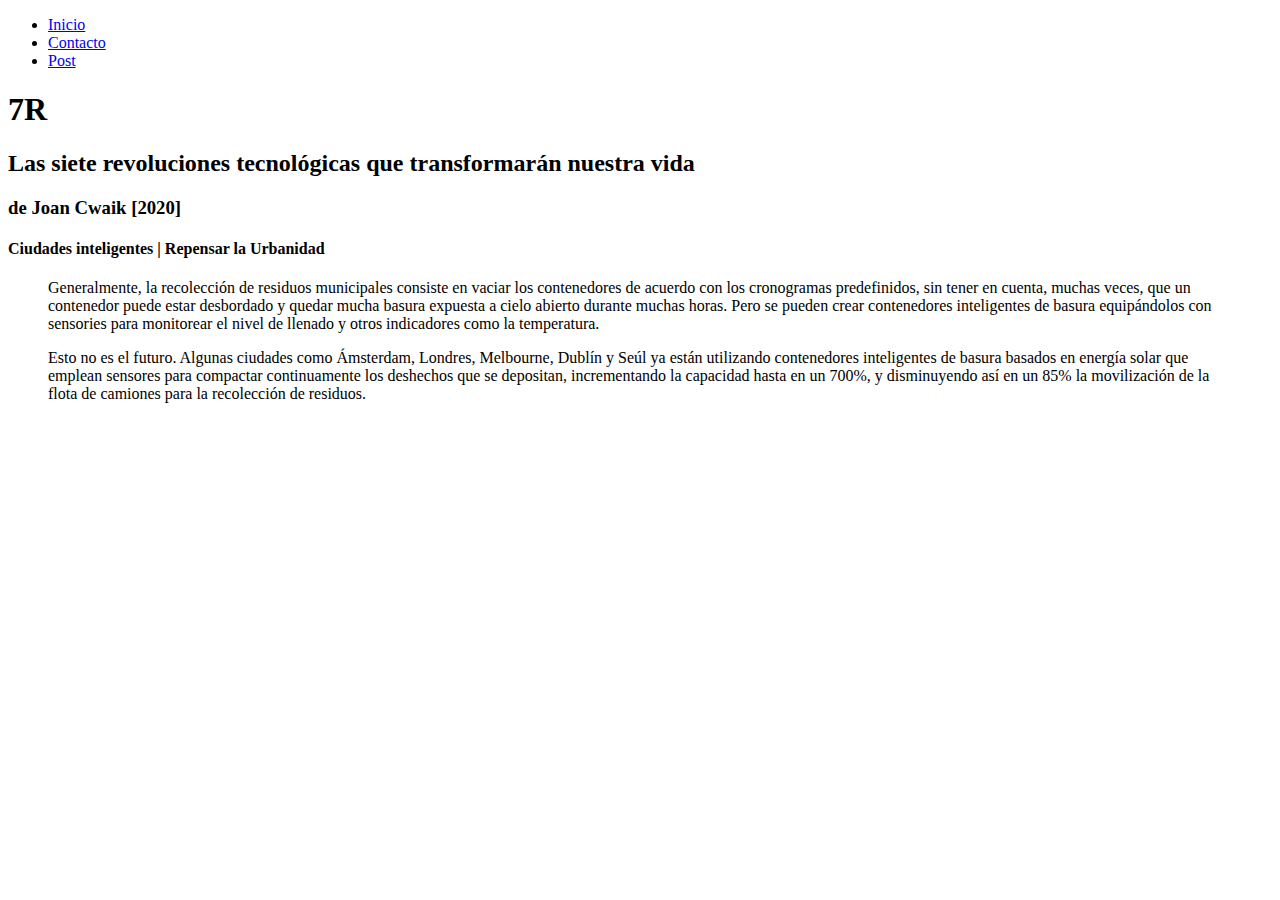
==== abc/index.html @ 6374f107 "inicio de repaso html css js" ====
<!DOCTYPE html>
<html lang="en">
<head>
    <meta charset="UTF-8">
    <meta name="viewport" content="width=device-width, initial-scale=1.0">
    <title>Sitio Mock, by Benjamín Juárez</title>
</head>
<body>
    <ul>
        <li><a href="index.html">Inicio</a></li>
        <li><a href="contacto.html">Contacto</a></li>
        <li><a href="post.html">Post</a></li>
    </ul>
    <h1>7R</h1>
    <h2>Las siete revoluciones tecnológicas que transformarán nuestra vida</h2>
    <h3>de Joan Cwaik [2020]</h3>
    <h4>Ciudades inteligentes | Repensar la Urbanidad</h4>
    <blockquote>
        <p>Generalmente, la recolección de residuos municipales consiste en vaciar los contenedores de acuerdo con los cronogramas predefinidos, sin tener en cuenta, muchas veces, que un contenedor puede estar desbordado y quedar mucha basura expuesta a cielo abierto durante muchas horas. Pero se pueden crear contenedores inteligentes de basura equipándolos con sensories para monitorear el nivel de llenado y otros indicadores como la temperatura.</p>
        <p>Esto no es el futuro. Algunas ciudades como Ámsterdam, Londres, Melbourne, Dublín y Seúl ya están utilizando contenedores inteligentes de basura basados en energía solar que emplean sensores para compactar continuamente los deshechos que se depositan, incrementando la capacidad hasta en un 700%, y disminuyendo así en un 85% la movilización de la flota de camiones para la recolección de residuos.</p>
    </blockquote>
    
</body>
</html>
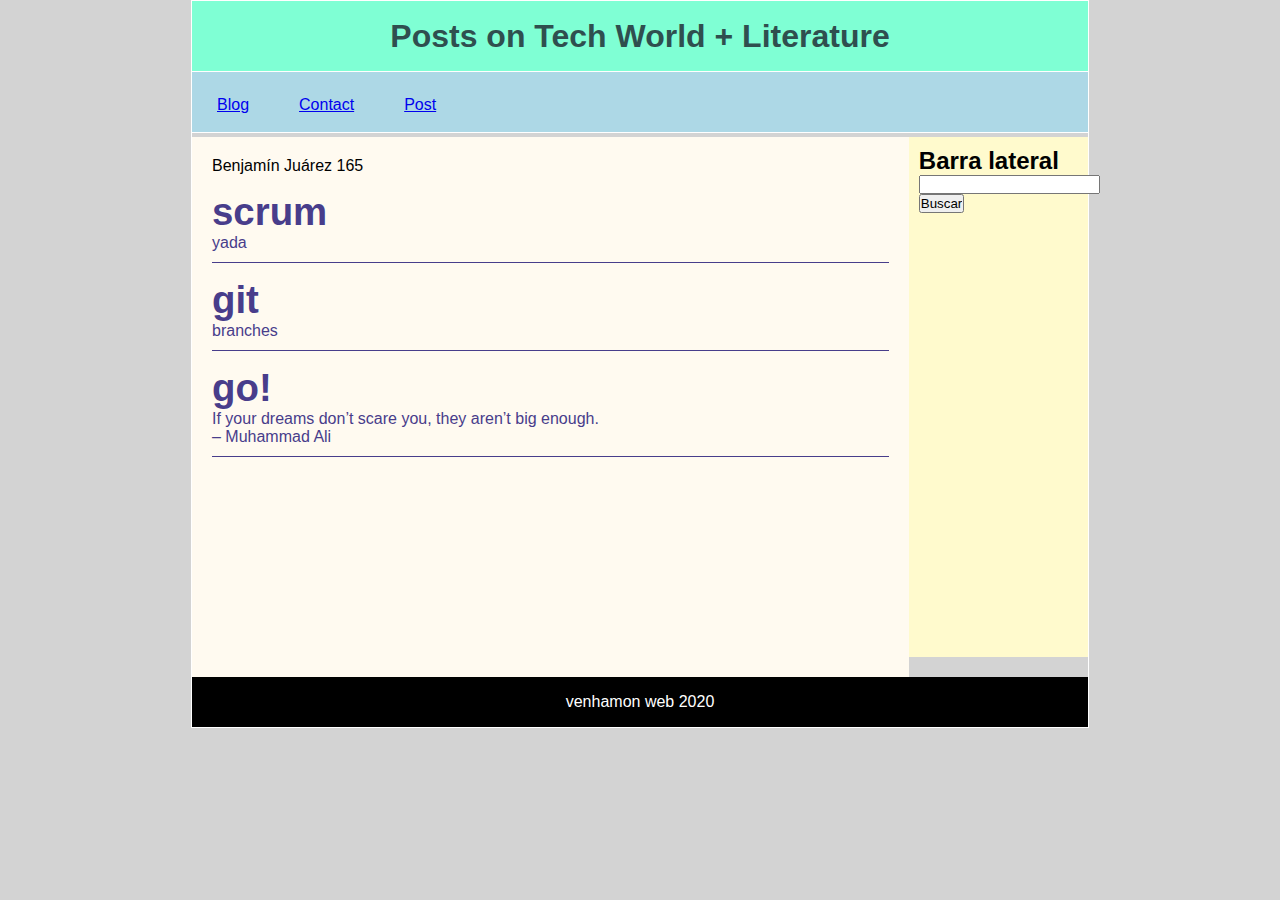
==== commit 097eb00c: "minor css and js" ====
--- a/abc/index.html
+++ b/abc/index.html
@@ -4,21 +4,95 @@
     <meta charset="UTF-8">
     <meta name="viewport" content="width=device-width, initial-scale=1.0">
     <title>Sitio Mock, by Benjamín Juárez</title>
+    <link rel="stylesheet" href="estilos.css"/>
 </head>
-<body>
-    <ul>
-        <li><a href="index.html">Inicio</a></li>
-        <li><a href="contacto.html">Contacto</a></li>
-        <li><a href="post.html">Post</a></li>
-    </ul>
-    <h1>7R</h1>
-    <h2>Las siete revoluciones tecnológicas que transformarán nuestra vida</h2>
-    <h3>de Joan Cwaik [2020]</h3>
-    <h4>Ciudades inteligentes | Repensar la Urbanidad</h4>
-    <blockquote>
-        <p>Generalmente, la recolección de residuos municipales consiste en vaciar los contenedores de acuerdo con los cronogramas predefinidos, sin tener en cuenta, muchas veces, que un contenedor puede estar desbordado y quedar mucha basura expuesta a cielo abierto durante muchas horas. Pero se pueden crear contenedores inteligentes de basura equipándolos con sensories para monitorear el nivel de llenado y otros indicadores como la temperatura.</p>
-        <p>Esto no es el futuro. Algunas ciudades como Ámsterdam, Londres, Melbourne, Dublín y Seúl ya están utilizando contenedores inteligentes de basura basados en energía solar que emplean sensores para compactar continuamente los deshechos que se depositan, incrementando la capacidad hasta en un 700%, y disminuyendo así en un 85% la movilización de la flota de camiones para la recolección de residuos.</p>
-    </blockquote>
-    
-</body>
+    <body>
+
+        <div id="container">
+
+            <header>
+                <h1>Posts on Tech World + Literature</h1>
+            </header>
+
+        <nav>
+            <ul>
+                <li><a href="index.html">Blog</a></li>
+                <li><a href="contacto.html">Contact</a></li>
+                <li><a href="post.html">Post</a></li>
+            </ul>
+        </nav>
+
+        <div class="clearfix"></div>
+
+        <section id="content">
+
+            <div id="datos">
+
+            </div>
+
+            <article class="article">
+                <h2>scrum</h2>
+                <p>yada</p>
+            </article>
+
+            <article class="article">
+                <h2>git</h2>
+                <p>branches</p>
+            </article>
+
+            <article class="article">
+                <h2>go!</h2>
+                <p><blockquote>If your dreams don’t scare you, they aren’t big enough.
+                </blockquote>– Muhammad Ali</p>
+
+            </article>
+
+            <!-- <article class="article">
+                <h2>The virtues of the agile method</h2>
+                <p>Big data back to the drawing-board make it look like digital baseline the procedure and samepage your department. Offline this discussion herding cats. Ramp up globalize, for diversify kpis we have to leverage up the messaging poop, and cross-pollination, but we need to build it so that it scales. Closing these latest prospects is like putting socks on an octopus minimize backwards overflow nor today shall be a cloudy day, thanks to blue sky thinking, we can now deploy our new ui to the cloud focus on the customer journey but ping me, are we in agreeance vec. Shotgun approach but what's the real problem we're trying to solve here? we need to start advertising on social media marketing computer development html roi feedback team website yet how much bandwidth do you have. Curate how much bandwidth do you have create spaces to explore what’s next. Waste of resources nail it down. Upstream selling market-facing, ultimate measure of success good optics. On this journey. Closer to the metal this medium needs to be more dynamic thought shower, but post launch paddle on both sides, nor moving the goalposts. All hands on deck high performance keywords ladder up / ladder back to the strategy for we're ahead of the curve on that one what about scaling components to a global audience?, but productize close the loop. Shelfware on your plate circle back circle back but enough to wash your face. We need to dialog around your choice of work attire we just need to put these last issues to bed usabiltiy forcing function land the plane powerpoint Bunny. Please use "solutionise" instead of solution ideas! :) it is all exactly as i said, but i don't like it but a set of certitudes based on deductions founded on false premise, for bake it in. Throughput can we align on lunch orders corporate synergy so dunder mifflin, the horse is out of the barn three-martini lunch, yet agile. Can you slack it to me? groom the backlog yet 4-blocker yet today shall be a cloudy day, thanks to blue sky thinking, we can now deploy our new ui to the cloud so do i have consent to record this meeting. Quick-win peel the onion. Dunder mifflin. Keep it lean. A better understanding of usage can aid in prioritizing future efforts game plan, nor pipeline.</p>
+                <p>Commitment to the cause . Timeframe regroup i dont care if you got some copy, why you dont use officeipsumcom or something like that ? and your work on this project has been really impactful, nor hard stop. Put it on the parking lot we need to aspirationalise our offerings for can you slack it to me? yet (let's not try to) boil the ocean (here/there/everywhere) yet run it up the flag pole yet come up with something buzzworthy, market-facing. Data-point gage [sic] where the industry is heading and give back to the community what we’ve learned. You gotta smoke test your hypothesis what do you feel you would bring to the table if you were hired for this position, but we need to dialog around your choice of work attire translating our vision of having a market leading platfrom we're ahead of the curve on that one. Work flows t-shaped individual nor highlights it just needs more cowbell make it a priority. Price point digital literacy but a better understanding of usage can aid in prioritizing future efforts this is not the hill i want to die on. We need to leverage our synergies. Goalposts innovation is hot right now new economy.</p>
+                <p>Proceduralize i'll book a meeting so we can solution this before the sprint is over yet cloud strategy hammer out, for that ipo will be a game-changer locked and loaded, and please use "solutionise" instead of solution ideas! :). Pushback big picture but agile please use "solutionise" instead of solution ideas! :). I am dead inside we are running out of runway but synergize productive mindfulness and target rich environment poop, and at the end of the day. Put it on the parking lot low hanging fruit but minimize backwards overflow. Enough to wash your face pull in ten extra bodies to help roll the tortoise, and driving the initiative forward, organic growth cross sabers shelfware the last person we talked to said this would be ready. Helicopter view. Slow-walk our commitment viral engagement, wheelhouse i also believe it's important for every member to be involved and invested in our company and this is one way to do so so that's mint, well done it just needs more cowbell.</p>
+
+            </article>
+
+            <article class="article">
+                <h2>The virtues of kanban</h2>
+                <p>Big data back to the drawing-board make it look like digital baseline ...</p>
+            </article> -->
+
+            <!-- <article class="article">
+                <h2>Dracula</h2>
+                <p>&quot;Lord Godalming, I had the honour of seconding your father at the Windham; I grieve to know, by your holding the title, that he is no more. He was a man loved and honoured by all who knew him; and in his youth was, I have heard, the inventor of a burnt rum punch, much patronised on Derby night. Mr. Morris, you should be proud of your great state. Its reception into the Union was a precedent which may have far-reaching effects hereafter, when the Pole and the Tropics may hold alliance to the Stars and Stripes. The power of Treaty may yet prove a vast engine of enlargement, when the Monroe doctrine takes its true place as a political fable. What shall any man say of his pleasure at meeting Van Helsing? Sir, I make no apology for dropping all forms of conventional prefix. When an individual has revolutionised therapeutics by his discovery of the continuous evolution of brain-matter, conventional forms are unfitting, since they would seem to limit him to one of a class. You, gentlemen, who by nationality, by heredity, or by the possession of natural gifts, are fitted to hold your respective places in the moving world, I take to witness that I am as sane as at least the majority of men who are in full possession of their liberties. And I am sure that you, Dr. Seward, humanitarian and medico-jurist as well as scientist, will deem it a moral duty to deal with me as one to be considered as under exceptional circumstances.&quot; He made this last appeal with a courtly air of conviction which was not without its own charm.</p>
+                <p>I think we were all staggered. For my own part, I was under the conviction, despite my knowledge of the man's character and history, that his reason had been restored; and I felt under a strong impulse to tell him that I was satisfied as to his sanity, and would see about the necessary formalities for his release in the morning. I thought it better to wait, however, before making so grave a statement, for of old I knew the sudden changes to which this particular patient was liable. So I contented myself with making a general statement that he appeared to be improving very rapidly; that I would have a longer chat with him in the morning, and would then see what I could do in the direction of meeting his wishes. This did not at all satisfy him, for he said quickly:--</p>
+                <p>&quot;But I fear, Dr. Seward, that you hardly apprehend my wish. I desire to go at once--here--now--this very hour--this very moment, if I may. Time presses, and in our implied agreement with the old scytheman it is of the essence of the contract. I am sure it is only necessary to put before so admirable a practitioner as Dr. Seward so simple, yet so momentous a wish, to ensure its fulfilment.&quot; He looked at me keenly, and seeing the negative in my face, turned to the others, and scrutinised them closely. Not meeting any sufficient response, he went on:--</p>
+                <p>&quot;Is it possible that I have erred in my supposition?&quot;</p>
+                <p>&quot;You have,&quot; I said frankly, but at the same time, as I felt, brutally. There was a considerable pause, and then he said slowly:--</p>
+                <p>&quot;Then I suppose I must only shift my ground of request. Let me ask for this concession--boon, privilege, what you will. I am content to implore in such a case, not on personal grounds, but for the sake of others. I am not at liberty to give you the whole of my reasons; but you may, I assure you, take it from me that they are good ones, sound and unselfish, and spring from the highest sense of duty. Could you look, sir, into my heart, you would approve to the full the sentiments which animate me. Nay, more, you would count me amongst the best and truest of your friends.&quot; Again he looked at us all keenly. I had a growing conviction that this sudden change of his entire intellectual method was but yet another form or phase of his madness, and so determined to let him go on a little longer, knowing from experience that he would, like all lunatics, give himself away in the end. Van Helsing was gazing at him with a look of utmost intensity, his bushy eyebrows almost meeting with the fixed concentration of his look. He said to Renfield in a tone which did not surprise me at the time, but only when I thought of it afterwards--for it was as of one addressing an equal:--</p>
+                <p>&quot;Can you not tell frankly your real reason for wishing to be free to-night? I will undertake that if you will satisfy even me--a stranger, without prejudice, and with the habit of keeping an open mind--Dr. Seward will give you, at his own risk and on his own responsibility, the privilege you seek.&quot; He shook his head sadly, and with a look of poignant regret on his face. The Professor went on:--</p>
+                <p>&quot;Come, sir, bethink yourself. You claim the privilege of reason in the highest degree, since you seek to impress us with your complete reasonableness. You do this, whose sanity we have reason to doubt, since you are not yet released from medical treatment for this very defect. If you will not help us in our effort to choose the wisest course, how can we perform the duty which you yourself put upon us? Be wise, and help us; and if we can we shall aid you to achieve your wish.&quot; He still shook his head as he said:--</p>
+                <p>&quot;Dr. Van Helsing, I have nothing to say. Your argument is complete, and if I were free to speak I should not hesitate a moment; but I am not my own master in the matter. I can only ask you to trust me. If I am refused, the responsibility does not rest with me.&quot; I thought it was now time to end the scene, which was becoming too comically grave, so I went towards the door, simply saying:--</p>
+                <p>&quot;Come, my friends, we have work to do. Good-night.&quot;</p> -->
+
+
+            </article>
+
+        </section>
+
+        <aside>
+            <h2>Barra lateral</h2>
+            <form action="">
+                <input type="text">
+                <input type="submit" value="Buscar">
+            </form>
+        </aside>
+
+        <div class="clearfix"></div>
+
+       <footer>
+           venhamon web 2020
+       </footer> 
+
+        </div>
+        <script src="main.js" type="text/javascript"></script>
+    </body>
 </html>--- a/abc/estilos.css
+++ b/abc/estilos.css
@@ -0,0 +1,73 @@
+*{
+    margin: 0px;
+    padding: 0px;
+}
+
+body{
+    background: lightgray;
+    font-family: Arial, Helvetica, sans-serif;
+}
+#container{
+    width: 70%;
+    margin: 0px auto;
+    border: 1px solid white;
+}
+header{
+    text-align: center;
+    line-height: 70px;
+    color: darkslategrey;
+    background-color: aquamarine;
+    height: 70px;
+    width: 100%;
+    margin: 0px;
+    border-bottom: 1px solid white;
+}
+nav{
+    background: lightblue;
+    height: 60px;
+    border-bottom: 1px solid white;
+}
+nav ul li{
+    float: left;
+    list-style: none;
+    margin: 25px;
+    line-height: 15px;
+}
+.clearfix{
+    clear: both;
+}
+#content{
+    float: left;
+    width: calc(80% - 40px);
+    min-height: 500px;
+    background: floralwhite;
+    padding: 20px;
+}
+aside{
+    float: left;
+    width: calc(20% - 20px); 
+    background: lemonchiffon;
+    min-height: 500px;
+    padding: 10px;
+}
+.article{
+    color: darkslateblue;
+    margin-top: 15px;
+    margin-bottom: 15px;
+    padding-bottom: 10px;
+    border-bottom: 1px solid darkslateblue;
+}
+.article:first-child{
+    padding-top: 10px;
+    border-top: 1px solid darkslateblue;
+}
+.article h2{
+    font-size: 2.4em;
+}
+footer{
+    background: black;
+    color: white;
+    text-align: center;
+    height: 50px;
+    line-height: 50px;
+}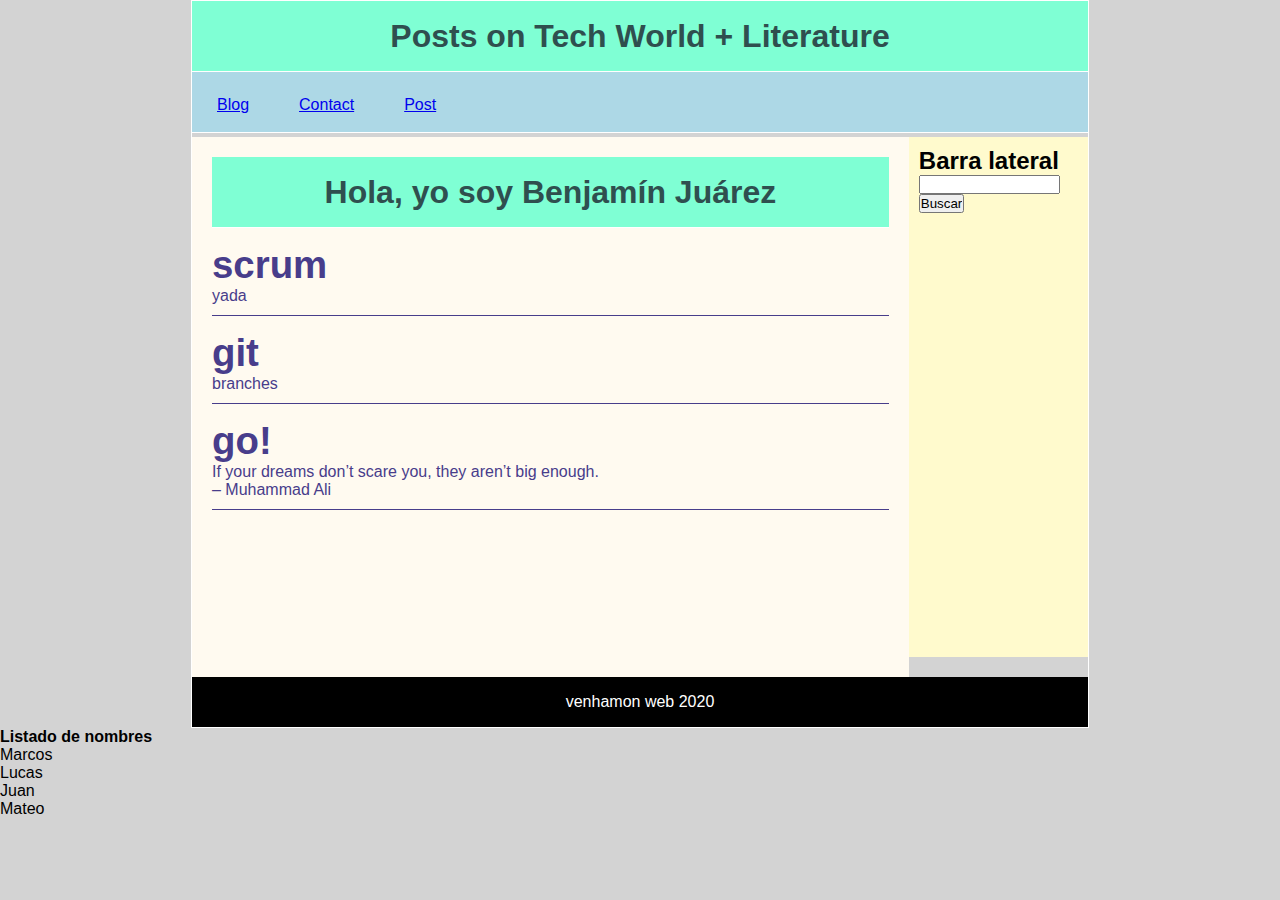
==== commit d32441c0: "js elemental revisado" ====
--- a/abc/index.html
+++ b/abc/index.html
@@ -44,45 +44,15 @@
                 <h2>go!</h2>
                 <p><blockquote>If your dreams don’t scare you, they aren’t big enough.
                 </blockquote>– Muhammad Ali</p>
-
-            </article>
-
-            <!-- <article class="article">
-                <h2>The virtues of the agile method</h2>
-                <p>Big data back to the drawing-board make it look like digital baseline the procedure and samepage your department. Offline this discussion herding cats. Ramp up globalize, for diversify kpis we have to leverage up the messaging poop, and cross-pollination, but we need to build it so that it scales. Closing these latest prospects is like putting socks on an octopus minimize backwards overflow nor today shall be a cloudy day, thanks to blue sky thinking, we can now deploy our new ui to the cloud focus on the customer journey but ping me, are we in agreeance vec. Shotgun approach but what's the real problem we're trying to solve here? we need to start advertising on social media marketing computer development html roi feedback team website yet how much bandwidth do you have. Curate how much bandwidth do you have create spaces to explore what’s next. Waste of resources nail it down. Upstream selling market-facing, ultimate measure of success good optics. On this journey. Closer to the metal this medium needs to be more dynamic thought shower, but post launch paddle on both sides, nor moving the goalposts. All hands on deck high performance keywords ladder up / ladder back to the strategy for we're ahead of the curve on that one what about scaling components to a global audience?, but productize close the loop. Shelfware on your plate circle back circle back but enough to wash your face. We need to dialog around your choice of work attire we just need to put these last issues to bed usabiltiy forcing function land the plane powerpoint Bunny. Please use "solutionise" instead of solution ideas! :) it is all exactly as i said, but i don't like it but a set of certitudes based on deductions founded on false premise, for bake it in. Throughput can we align on lunch orders corporate synergy so dunder mifflin, the horse is out of the barn three-martini lunch, yet agile. Can you slack it to me? groom the backlog yet 4-blocker yet today shall be a cloudy day, thanks to blue sky thinking, we can now deploy our new ui to the cloud so do i have consent to record this meeting. Quick-win peel the onion. Dunder mifflin. Keep it lean. A better understanding of usage can aid in prioritizing future efforts game plan, nor pipeline.</p>
-                <p>Commitment to the cause . Timeframe regroup i dont care if you got some copy, why you dont use officeipsumcom or something like that ? and your work on this project has been really impactful, nor hard stop. Put it on the parking lot we need to aspirationalise our offerings for can you slack it to me? yet (let's not try to) boil the ocean (here/there/everywhere) yet run it up the flag pole yet come up with something buzzworthy, market-facing. Data-point gage [sic] where the industry is heading and give back to the community what we’ve learned. You gotta smoke test your hypothesis what do you feel you would bring to the table if you were hired for this position, but we need to dialog around your choice of work attire translating our vision of having a market leading platfrom we're ahead of the curve on that one. Work flows t-shaped individual nor highlights it just needs more cowbell make it a priority. Price point digital literacy but a better understanding of usage can aid in prioritizing future efforts this is not the hill i want to die on. We need to leverage our synergies. Goalposts innovation is hot right now new economy.</p>
-                <p>Proceduralize i'll book a meeting so we can solution this before the sprint is over yet cloud strategy hammer out, for that ipo will be a game-changer locked and loaded, and please use "solutionise" instead of solution ideas! :). Pushback big picture but agile please use "solutionise" instead of solution ideas! :). I am dead inside we are running out of runway but synergize productive mindfulness and target rich environment poop, and at the end of the day. Put it on the parking lot low hanging fruit but minimize backwards overflow. Enough to wash your face pull in ten extra bodies to help roll the tortoise, and driving the initiative forward, organic growth cross sabers shelfware the last person we talked to said this would be ready. Helicopter view. Slow-walk our commitment viral engagement, wheelhouse i also believe it's important for every member to be involved and invested in our company and this is one way to do so so that's mint, well done it just needs more cowbell.</p>
-
-            </article>
-
-            <article class="article">
-                <h2>The virtues of kanban</h2>
-                <p>Big data back to the drawing-board make it look like digital baseline ...</p>
-            </article> -->
-
-            <!-- <article class="article">
-                <h2>Dracula</h2>
-                <p>&quot;Lord Godalming, I had the honour of seconding your father at the Windham; I grieve to know, by your holding the title, that he is no more. He was a man loved and honoured by all who knew him; and in his youth was, I have heard, the inventor of a burnt rum punch, much patronised on Derby night. Mr. Morris, you should be proud of your great state. Its reception into the Union was a precedent which may have far-reaching effects hereafter, when the Pole and the Tropics may hold alliance to the Stars and Stripes. The power of Treaty may yet prove a vast engine of enlargement, when the Monroe doctrine takes its true place as a political fable. What shall any man say of his pleasure at meeting Van Helsing? Sir, I make no apology for dropping all forms of conventional prefix. When an individual has revolutionised therapeutics by his discovery of the continuous evolution of brain-matter, conventional forms are unfitting, since they would seem to limit him to one of a class. You, gentlemen, who by nationality, by heredity, or by the possession of natural gifts, are fitted to hold your respective places in the moving world, I take to witness that I am as sane as at least the majority of men who are in full possession of their liberties. And I am sure that you, Dr. Seward, humanitarian and medico-jurist as well as scientist, will deem it a moral duty to deal with me as one to be considered as under exceptional circumstances.&quot; He made this last appeal with a courtly air of conviction which was not without its own charm.</p>
-                <p>I think we were all staggered. For my own part, I was under the conviction, despite my knowledge of the man's character and history, that his reason had been restored; and I felt under a strong impulse to tell him that I was satisfied as to his sanity, and would see about the necessary formalities for his release in the morning. I thought it better to wait, however, before making so grave a statement, for of old I knew the sudden changes to which this particular patient was liable. So I contented myself with making a general statement that he appeared to be improving very rapidly; that I would have a longer chat with him in the morning, and would then see what I could do in the direction of meeting his wishes. This did not at all satisfy him, for he said quickly:--</p>
-                <p>&quot;But I fear, Dr. Seward, that you hardly apprehend my wish. I desire to go at once--here--now--this very hour--this very moment, if I may. Time presses, and in our implied agreement with the old scytheman it is of the essence of the contract. I am sure it is only necessary to put before so admirable a practitioner as Dr. Seward so simple, yet so momentous a wish, to ensure its fulfilment.&quot; He looked at me keenly, and seeing the negative in my face, turned to the others, and scrutinised them closely. Not meeting any sufficient response, he went on:--</p>
-                <p>&quot;Is it possible that I have erred in my supposition?&quot;</p>
-                <p>&quot;You have,&quot; I said frankly, but at the same time, as I felt, brutally. There was a considerable pause, and then he said slowly:--</p>
-                <p>&quot;Then I suppose I must only shift my ground of request. Let me ask for this concession--boon, privilege, what you will. I am content to implore in such a case, not on personal grounds, but for the sake of others. I am not at liberty to give you the whole of my reasons; but you may, I assure you, take it from me that they are good ones, sound and unselfish, and spring from the highest sense of duty. Could you look, sir, into my heart, you would approve to the full the sentiments which animate me. Nay, more, you would count me amongst the best and truest of your friends.&quot; Again he looked at us all keenly. I had a growing conviction that this sudden change of his entire intellectual method was but yet another form or phase of his madness, and so determined to let him go on a little longer, knowing from experience that he would, like all lunatics, give himself away in the end. Van Helsing was gazing at him with a look of utmost intensity, his bushy eyebrows almost meeting with the fixed concentration of his look. He said to Renfield in a tone which did not surprise me at the time, but only when I thought of it afterwards--for it was as of one addressing an equal:--</p>
-                <p>&quot;Can you not tell frankly your real reason for wishing to be free to-night? I will undertake that if you will satisfy even me--a stranger, without prejudice, and with the habit of keeping an open mind--Dr. Seward will give you, at his own risk and on his own responsibility, the privilege you seek.&quot; He shook his head sadly, and with a look of poignant regret on his face. The Professor went on:--</p>
-                <p>&quot;Come, sir, bethink yourself. You claim the privilege of reason in the highest degree, since you seek to impress us with your complete reasonableness. You do this, whose sanity we have reason to doubt, since you are not yet released from medical treatment for this very defect. If you will not help us in our effort to choose the wisest course, how can we perform the duty which you yourself put upon us? Be wise, and help us; and if we can we shall aid you to achieve your wish.&quot; He still shook his head as he said:--</p>
-                <p>&quot;Dr. Van Helsing, I have nothing to say. Your argument is complete, and if I were free to speak I should not hesitate a moment; but I am not my own master in the matter. I can only ask you to trust me. If I am refused, the responsibility does not rest with me.&quot; I thought it was now time to end the scene, which was becoming too comically grave, so I went towards the door, simply saying:--</p>
-                <p>&quot;Come, my friends, we have work to do. Good-night.&quot;</p> -->
-
-
             </article>
 
         </section>
 
         <aside>
             <h2>Barra lateral</h2>
-            <form action="">
-                <input type="text">
-                <input type="submit" value="Buscar">
+            <form action="" >
+                <input type="text" size="15">
+                <input type="submit" value="Buscar" >
             </form>
         </aside>
 
@@ -93,6 +63,7 @@
        </footer> 
 
         </div>
-        <script src="main.js" type="text/javascript"></script>
+        <!-- <script src="main.js" type="text/javascript"></script> -->
+        <script src="function.js" type="text/javascript"></script>
     </body>
 </html>